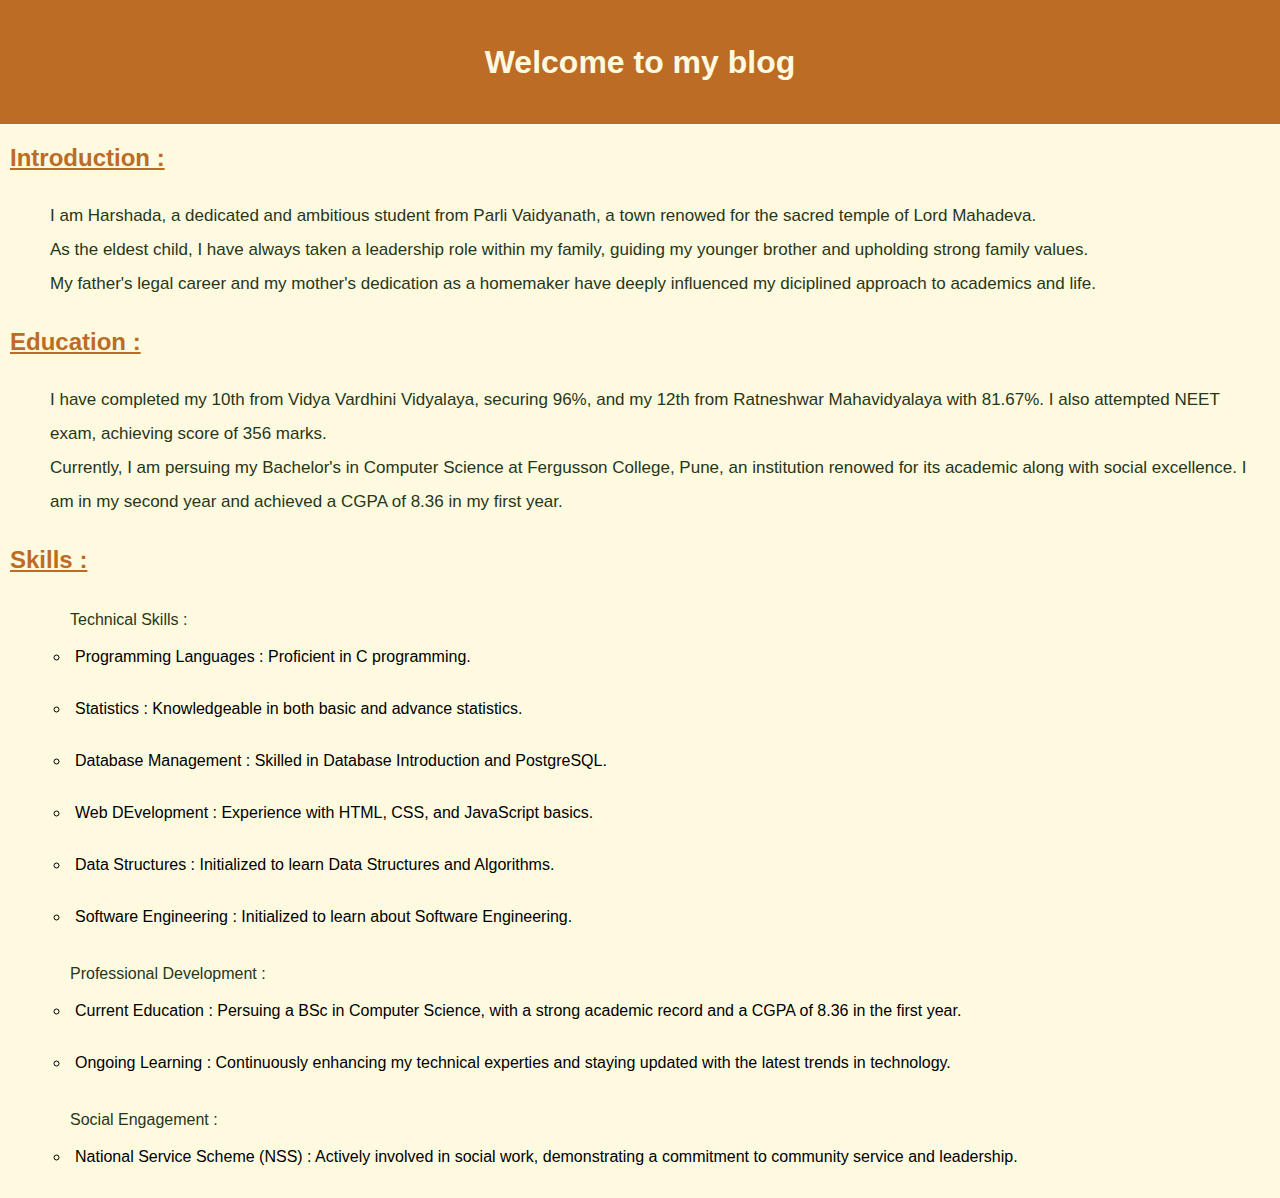
==== my portfolio/portfolio.html @ 7eb19028 "Add files via upload" ====
<!DOCTYPE html>
<html lang="en">
  <head>
    <meta charset="UTF-8" />
    <meta name="viewport" content="width=device-width, initial-scale=1.0" />
    <title>My Portfolio</title>
    <link rel="stylesheet" href="portfolio.css">
  </head>
  <body>
    <h1>Welcome to my blog</h1>
    <h2>Introduction :</h2>
    <p class="intro">
      I am Harshada, a dedicated and ambitious student from Parli Vaidyanath, a
      town renowed for the sacred temple of Lord Mahadeva. <br />As the eldest
      child, I have always taken a leadership role within my family, guiding my
      younger brother and upholding strong family values. <br />My father's
      legal career and my mother's dedication as a homemaker have deeply
      influenced my diciplined approach to academics and life.
    </p>
    <h2>Education :</h2>
    <p class="education">
      I have completed my 10th from Vidya Vardhini Vidyalaya, securing 96%, and
      my 12th from Ratneshwar Mahavidyalaya with 81.67%. I also attempted NEET
      exam, achieving score of 356 marks. <br />Currently, I am persuing my
      Bachelor's in Computer Science at Fergusson College, Pune, an institution
      renowed for its academic along with social excellence. I am in my second
      year and achieved a CGPA of 8.36 in my first year.
    </p>
    <h2>Skills :</h2>
    <div class="skills">
        <ul> Technical Skills :
            <li>Programming Languages : Proficient in C programming.</li>
            <li>Statistics : Knowledgeable in both basic and advance statistics.</li>
            <li>Database Management : Skilled in Database Introduction and PostgreSQL.</li>
            <li>Web DEvelopment : Experience with HTML, CSS, and JavaScript basics.</li>
            <li>Data Structures : Initialized to learn Data Structures and Algorithms.</li>
            <li>Software Engineering : Initialized to learn about Software Engineering.</li>
        </ul>
        <ul>Professional Development :
            <li>Current Education : Persuing a BSc in Computer Science, with a
                strong academic record and a CGPA of 8.36 in the first year.</li>
            <li>Ongoing Learning : Continuously enhancing my technical experties 
                and staying updated with the latest trends in technology.</li>
        </ul>
        <ul>Social Engagement :
            <li>National Service Scheme (NSS) : Actively involved in social 
              work, demonstrating a commitment to community service and leadership.
            </li>
        </ul>
      </div>
    
  </body>
</html>
---- my portfolio/portfolio.css ----
body {
    margin: 0;
    padding: 0;
    font-family:Arial, Helvetica, sans-serif;
    line-height: 2;
    background-color: #fefae0;
    color: #283618;
}

h1 {
    background-color: #bc6c25;
    color: #fefae0;
    margin: 0;
    padding: 30px;
    text-align: center;
}

h2 {
    color: #bc6c25;
    text-decoration:underline;
    margin: 10px;
}

p {
    margin-left: 50px;
    margin-right: 30px;
    font-size: 17px;
}

.skills {
    margin-left: 30px;
    margin-right: 30px;
    
}
.skills ul {
    list-style-type:circle;
    padding: 0;
    margin: 20px 40px;
}

.skills ul li:hover {
    background-color: #dda15e;
}

.skills ul li {
    color: black;
    padding: 5px;
    margin-bottom: 10px;
    border-radius: 5px;
}
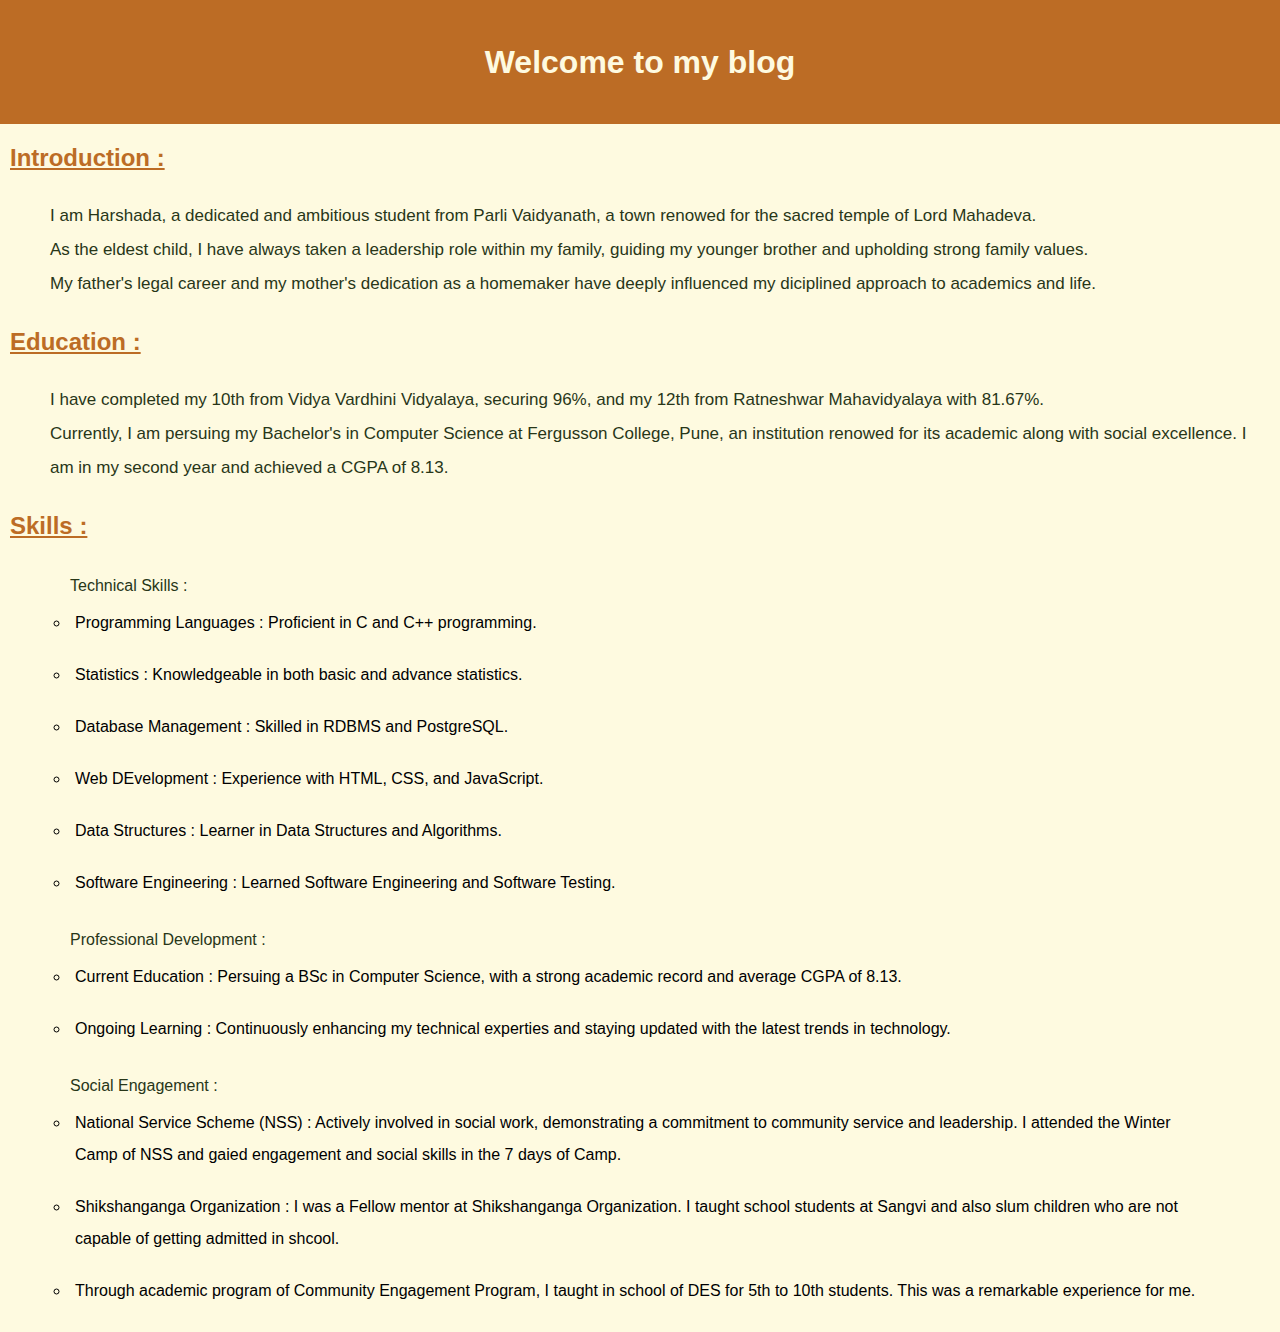
==== commit a19cb5aa: "portfolio.html" ====
--- a/my portfolio/portfolio.html
+++ b/my portfolio/portfolio.html
@@ -20,31 +20,37 @@
     <h2>Education :</h2>
     <p class="education">
       I have completed my 10th from Vidya Vardhini Vidyalaya, securing 96%, and
-      my 12th from Ratneshwar Mahavidyalaya with 81.67%. I also attempted NEET
-      exam, achieving score of 356 marks. <br />Currently, I am persuing my
+      my 12th from Ratneshwar Mahavidyalaya with 81.67%. <br />Currently, I am persuing my
       Bachelor's in Computer Science at Fergusson College, Pune, an institution
       renowed for its academic along with social excellence. I am in my second
-      year and achieved a CGPA of 8.36 in my first year.
+      year and achieved a CGPA of 8.13.
     </p>
     <h2>Skills :</h2>
     <div class="skills">
         <ul> Technical Skills :
-            <li>Programming Languages : Proficient in C programming.</li>
+            <li>Programming Languages : Proficient in C and C++ programming.</li>
             <li>Statistics : Knowledgeable in both basic and advance statistics.</li>
-            <li>Database Management : Skilled in Database Introduction and PostgreSQL.</li>
-            <li>Web DEvelopment : Experience with HTML, CSS, and JavaScript basics.</li>
-            <li>Data Structures : Initialized to learn Data Structures and Algorithms.</li>
-            <li>Software Engineering : Initialized to learn about Software Engineering.</li>
+            <li>Database Management : Skilled in RDBMS and PostgreSQL.</li>
+            <li>Web DEvelopment : Experience with HTML, CSS, and JavaScript.</li>
+            <li>Data Structures : Learner in Data Structures and Algorithms.</li>
+            <li>Software Engineering : Learned Software Engineering and Software Testing.</li>
         </ul>
         <ul>Professional Development :
             <li>Current Education : Persuing a BSc in Computer Science, with a
-                strong academic record and a CGPA of 8.36 in the first year.</li>
+                strong academic record and average CGPA of 8.13.</li>
             <li>Ongoing Learning : Continuously enhancing my technical experties 
                 and staying updated with the latest trends in technology.</li>
         </ul>
         <ul>Social Engagement :
             <li>National Service Scheme (NSS) : Actively involved in social 
-              work, demonstrating a commitment to community service and leadership.
+              work, demonstrating a commitment to community service and leadership. I attended the Winter Camp
+              of NSS and gaied engagement and social skills in the 7 days of Camp.
+            </li>
+            <li>Shikshanganga Organization : I was a Fellow mentor at Shikshanganga Organization.
+              I taught school students at Sangvi and also slum children who are not capable of getting admitted in shcool. 
+            </li>
+            <li>Through academic program of Community Engagement Program, I taught in school of DES for 5th to 10th students.
+              This was a remarkable experience for me.
             </li>
         </ul>
       </div>
